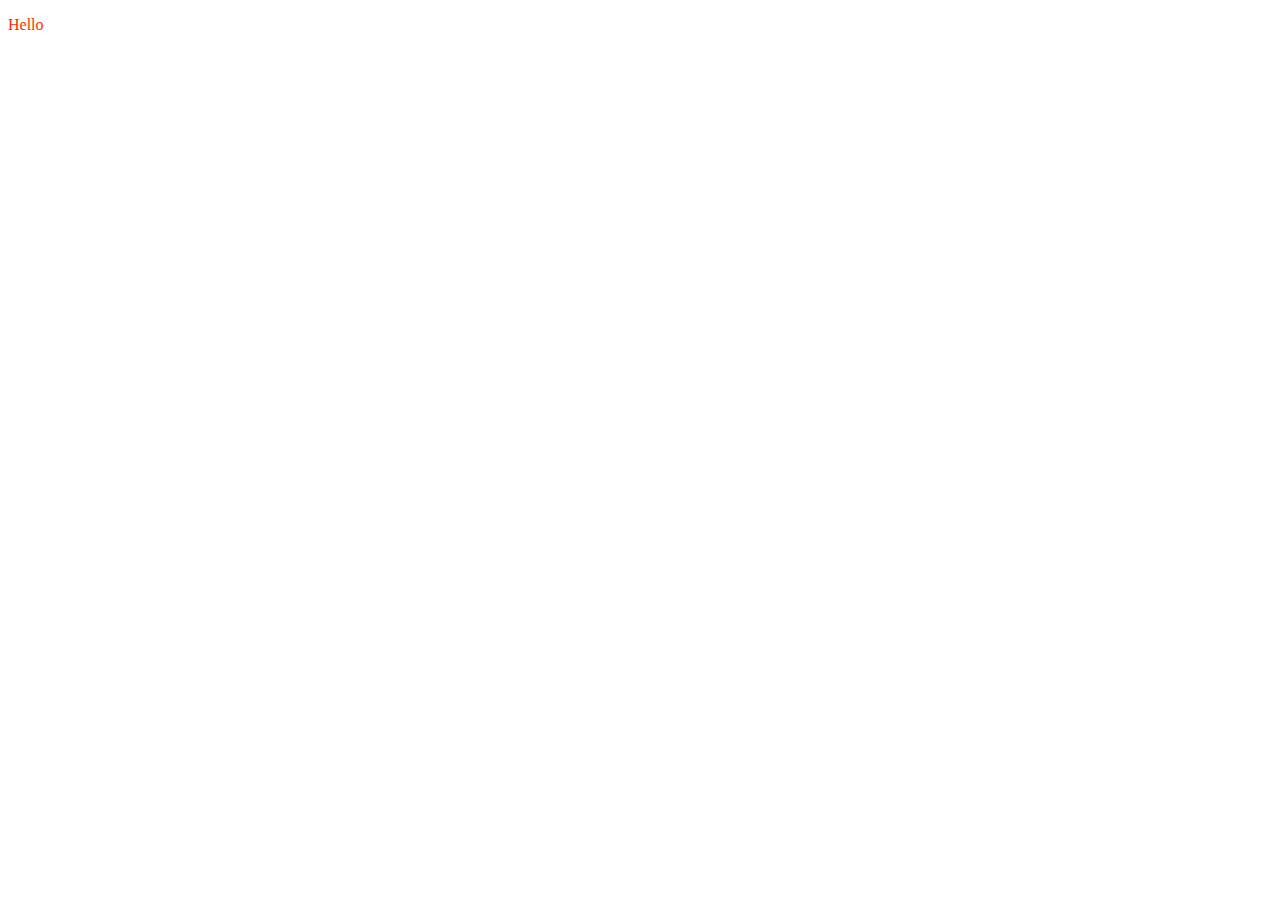
==== index.html @ 483a24a3 "Added index.html sketch.js style.css" ====
<!DOCTYPE html>
<html lang="en">
<head>
    <meta charset="UTF-8">
    <meta http-equiv="X-UA-Compatible" content="IE=edge">
    <meta name="viewport" content="width=device-width, initial-scale=1.0">
    <title>Document</title>
    <link rel="stylesheet" href="style.css"/>
    <script src="sketch.js"></script>
</head>
<body>
    <p>Hello</p>
</body>
</html>
---- style.css ----
p {
    color: rgb(255,45,0);
}
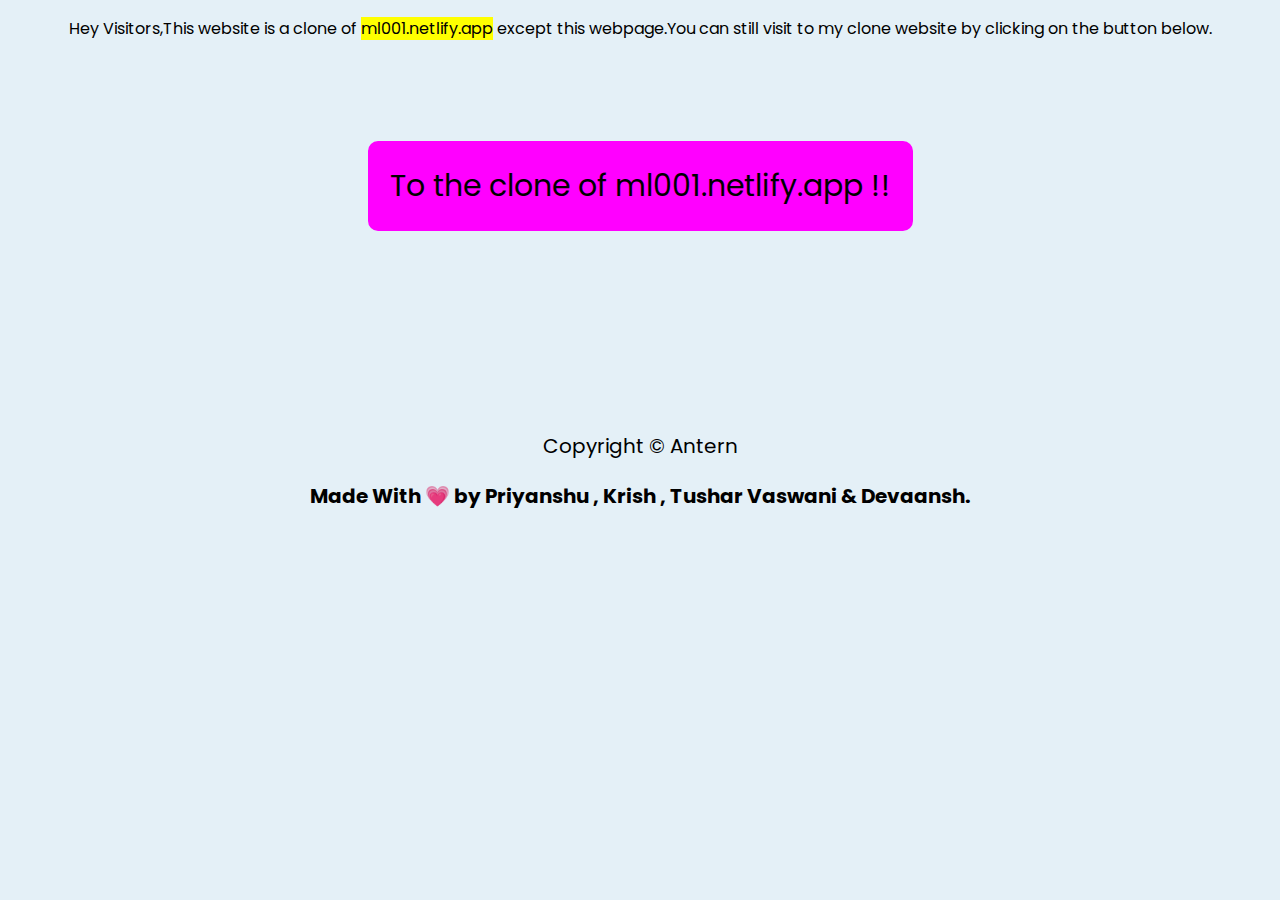
==== commit d985fd88: "renamed introduction.html to index.html file" ====
--- a/index.html
+++ b/index.html
@@ -4,11 +4,48 @@
     <meta charset="UTF-8">
     <meta http-equiv="X-UA-Compatible" content="IE=edge">
     <meta name="viewport" content="width=device-width, initial-scale=1.0">
-    <title>Document</title>
-    <link rel="stylesheet" href="style.css"/>
-    <script src="sketch.js"></script>
+    <title>Introduction</title>
+    <link rel="stylesheet" href="ml001.css" type="text/css">
+    <style>
+        *
+        {
+            text-align:center;
+            font-family:Poppins,sans-serif;
+        }
+        section a{
+            text-decoration:none;
+            color:black;
+        }
+        section button{
+            display:block;
+            font-size:30px;
+            margin: 100px auto 200px;
+            border:2px solid magenta;
+            background-color:magenta;
+            color:white;
+            border-radius:10px;
+            padding:20px;
+            max-width:auto;
+            height:auto;
+            box-sizing:border-box;
+            transition-property:background-color,color,box-shadow;
+            transition-duration:0.5s,0.5s,0.5s;
+        }
+        section button:hover{
+            background-color:transparent;
+            color:magenta;
+            box-shadow:1px 2px 10px gray;
+        }
+    </style>
 </head>
 <body>
-    <p>Hello</p>
+    <section>
+        <p>Hey Visitors,This website is a clone of <mark><a href="https://ml001.netlify.app/index.html" target="_blank">ml001.netlify.app</a></mark> except this webpage.You can still visit to my clone website by clicking on the button below.</p>
+        <button><a href="ml001.html">To the clone of ml001.netlify.app !!</a></button>
+    </section>
+    <footer id="footer">
+        <p><a href="https://antern.co/" target="_blank" style="text-decoration:none;color:black;">Copyright &copy; Antern</a></p>
+        <h1>Made With &#128151; by <a href="https://www.linkedin.com/in/priyanshu-bhattacharjee/" target="_blank" >Priyanshu</a> , <a href="https://www.linkedin.com/in/krish-jg-jaiswal/" target="_blank">Krish</a> , <a href="https://www.linkedin.com/in/tushar-vaswani-457aa3157/" target="_blank">Tushar Vaswani</a> & <a href="https://www.linkedin.com/in/devaansh-jaiswal-57a964218/" target="_blank">Devaansh</a>.</h1>
+    </footer>
 </body>
 </html>--- a/ml001.css
+++ b/ml001.css
@@ -0,0 +1,96 @@
+@import url(https://fonts.googleapis.com/css2?family=Poppins:wght@300;400;500;600;700&display=swap);
+body{
+    background:rgb(228, 240, 247);
+    font-family:Poppins,sans-serif;
+}
+#navbar{
+    display:flex;
+    flex-flow:row wrap;
+    justify-content:space-between;
+}
+#navbar ul{
+    list-style-type:none;
+}
+#navbar ul li{
+    display:inline;
+    padding:20px;
+}
+#navbar ul li a{
+    text-decoration: none;
+    color:black;
+    font-size:20px;
+    font-family:arial;
+}
+#content
+{
+    display:flex;
+    flex-grow:row wrap;
+    justify-content:space-between;
+}
+#content1
+{
+    width: 70%;
+    max-width:80%;
+    height:auto;
+    padding:30px;
+    box-sizing:border-box;
+}
+#content1 button{
+      border:2px solid blue;
+      width:60%;
+      height:auto;
+      padding:15px;
+      text-align:center;
+      background-color:blue;
+      font-weight:bold;
+      font-size:20px;
+      color:white;
+      transition:background-color 0.5s,color 0.5s,box-shadow 0.5s;
+}
+#content1 button:hover{
+        color:blue;
+        background-color:transparent;
+        box-shadow:3px 3px 8px black;
+}
+#content2
+{
+    width:30%;
+    min-width:20%;
+    height:auto;
+    border:none;
+    border-left:2px solid black;
+    padding-left:20px;
+    box-sizing:border-box;
+    text-align:center;
+
+}
+#icons{
+    display:flex;
+    flex-flow: row wrap;
+    justify-content:center;
+
+}
+#icons a img{
+        width:40px;
+        height:40px;    
+        padding:5px;
+        transition: width 0.2s,height 0.2s;
+}
+#icons a img:hover{
+    width:45px;
+    height:45px;    
+}
+#footer p,h1{
+    font-size:20px;
+    font-family:Poppins,sans-serif;
+    text-align:center;
+}
+#footer>h1 a{
+     text-decoration:none;
+     color:black;
+     transition:border 0.1s;
+}
+#footer>h1 a:hover{
+    border:none;
+    border-bottom:2px solid black;
+}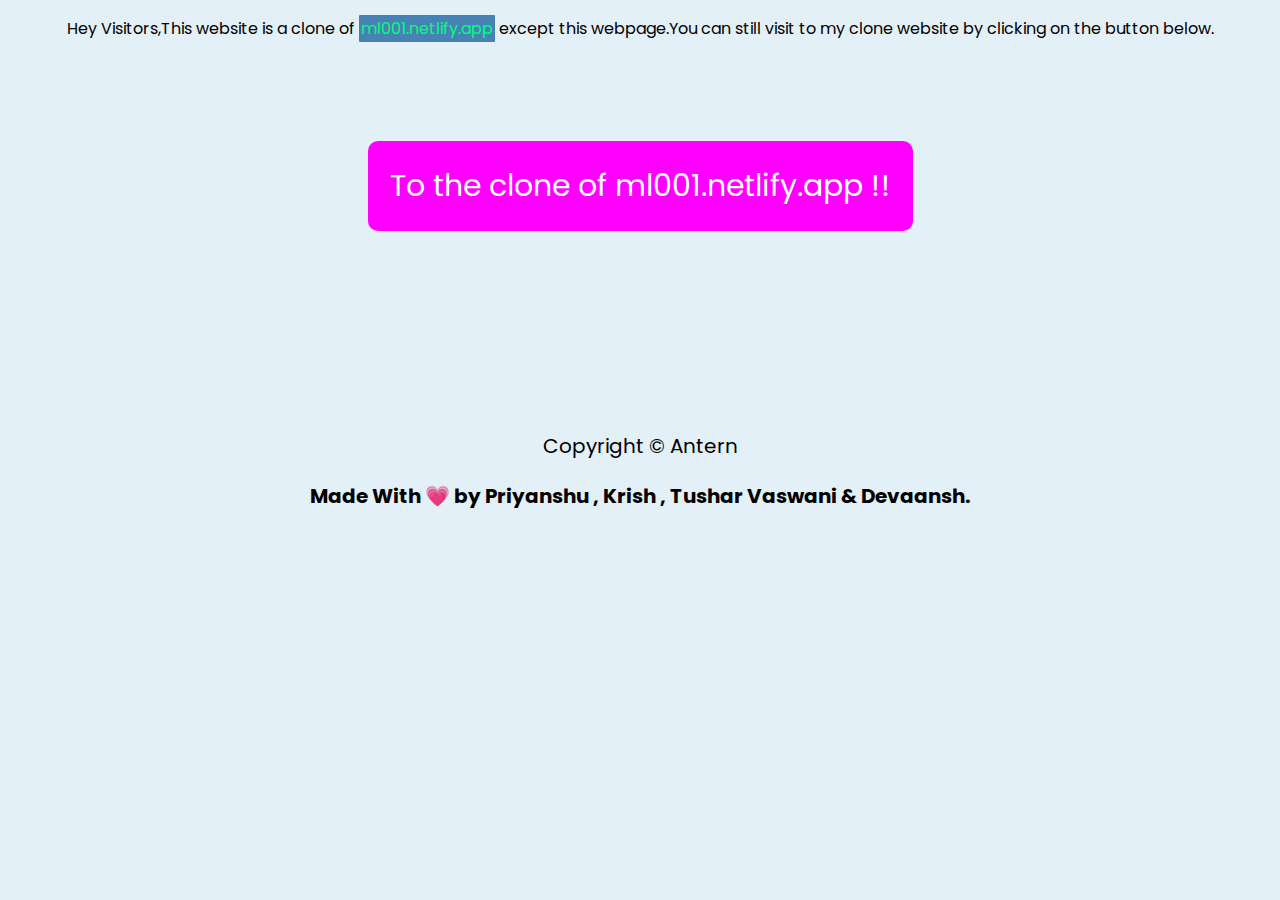
==== commit 6e4e3752: "Made changes in the css of index.html" ====
--- a/index.html
+++ b/index.html
@@ -4,11 +4,10 @@
     <meta charset="UTF-8">
     <meta http-equiv="X-UA-Compatible" content="IE=edge">
     <meta name="viewport" content="width=device-width, initial-scale=1.0">
+    <link rel="stylesheet" href="ml001.css" type="text/css">
     <title>Introduction</title>
-    <link rel="stylesheet" href="ml001.css" type="text/css">
     <style>
-        *
-        {
+        *{
             text-align:center;
             font-family:Poppins,sans-serif;
         }
@@ -16,7 +15,7 @@
             text-decoration:none;
             color:black;
         }
-        section button{
+        div button{
             display:block;
             font-size:30px;
             margin: 100px auto 200px;
@@ -31,18 +30,25 @@
             transition-property:background-color,color,box-shadow;
             transition-duration:0.5s,0.5s,0.5s;
         }
-        section button:hover{
+        div button:hover{
             background-color:transparent;
             color:magenta;
-            box-shadow:1px 2px 10px gray;
+            box-shadow:1px 2px 10px black;
+            cursor:pointer;
+        }
+        mark a{
+            color:springgreen;
+            background-color:steelblue;
+            border-radius:1px;
+            padding:2px;
         }
     </style>
 </head>
 <body>
-    <section>
+    <div>
         <p>Hey Visitors,This website is a clone of <mark><a href="https://ml001.netlify.app/index.html" target="_blank">ml001.netlify.app</a></mark> except this webpage.You can still visit to my clone website by clicking on the button below.</p>
-        <button><a href="ml001.html">To the clone of ml001.netlify.app !!</a></button>
-    </section>
+        <a href="ml001.html"><button>To the clone of ml001.netlify.app !!</button></a>
+    </div>
     <footer id="footer">
         <p><a href="https://antern.co/" target="_blank" style="text-decoration:none;color:black;">Copyright &copy; Antern</a></p>
         <h1>Made With &#128151; by <a href="https://www.linkedin.com/in/priyanshu-bhattacharjee/" target="_blank" >Priyanshu</a> , <a href="https://www.linkedin.com/in/krish-jg-jaiswal/" target="_blank">Krish</a> , <a href="https://www.linkedin.com/in/tushar-vaswani-457aa3157/" target="_blank">Tushar Vaswani</a> & <a href="https://www.linkedin.com/in/devaansh-jaiswal-57a964218/" target="_blank">Devaansh</a>.</h1>
--- a/ml001.css
+++ b/ml001.css
@@ -1,41 +1,59 @@
-@import url(https://fonts.googleapis.com/css2?family=Poppins:wght@300;400;500;600;700&display=swap);
-body{
+@import url(https://fonts.googleapis.com/css2?family=Poppins:wght@300;400;500;600;700;800;900&display=swap);
+*{
     background:rgb(228, 240, 247);
     font-family:Poppins,sans-serif;
+}
+a{
+    text-decoration:none;
 }
 #navbar{
     display:flex;
     flex-flow:row wrap;
     justify-content:space-between;
+    border:none;
+    border-bottom:1px solid black;
+
 }
 #navbar ul{
     list-style-type:none;
 }
 #navbar ul li{
-    display:inline;
-    padding:20px;
+    display:inline-block;
 }
 #navbar ul li a{
-    text-decoration: none;
     color:black;
-    font-size:20px;
-    font-family:arial;
+    font-size:1.5vw;
+    font-weight:bold;
+    padding:20px 20px 0 20px;
 }
+#navbar #heading img{
+    width:50%;
+    height:auto;
+}
+#navbar #heading{
+    display:flex;
+    flex-flow: row nowrap;
+    justify-content:center;
+}
+
 #content
 {
+    width:100%;
+    height:auto;
     display:flex;
     flex-grow:row wrap;
     justify-content:space-between;
 }
 #content1
 {
-    width: 70%;
-    max-width:80%;
+    width: 90%;
+    max-width:100%;
     height:auto;
     padding:30px;
-    box-sizing:border-box;
 }
 #content1 button{
+      display:block;
+      margin:auto;
       border:2px solid blue;
       width:60%;
       height:auto;
@@ -54,12 +72,11 @@
 }
 #content2
 {
-    width:30%;
-    min-width:20%;
-    height:auto;
+    width:auto;
+    max-width:auto;
+    height:90%;
     border:none;
-    border-left:2px solid black;
-    padding-left:20px;
+    border-left:1px solid black;
     box-sizing:border-box;
     text-align:center;
 
@@ -86,11 +103,33 @@
     text-align:center;
 }
 #footer>h1 a{
-     text-decoration:none;
      color:black;
      transition:border 0.1s;
 }
 #footer>h1 a:hover{
     border:none;
     border-bottom:2px solid black;
+}
+@media only screen and (max-width:900px)
+{
+    #navbar{
+        flex-flow:column wrap;
+        align-items:center;
+        
+    }
+    #navbar span:nth-child(2){
+        display:block;
+        text-align:center;
+    }
+    #navbar ul li{
+        padding:30px 10px;
+    }
+    #navbar #heading img{
+        width:auto;
+    }
+    #navbar #heading{
+        display:block;
+        margin:auto;
+    }
+    
 }